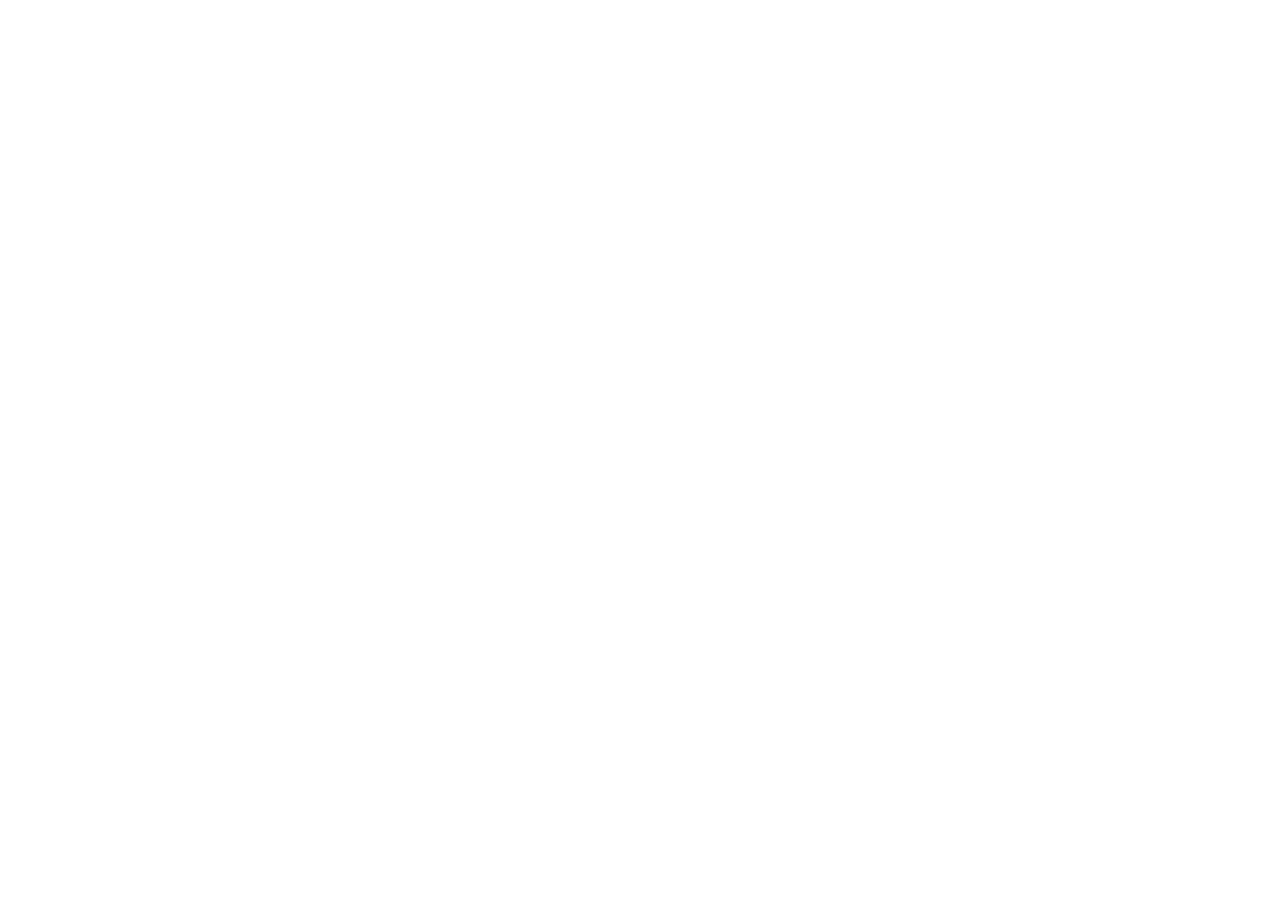
==== watchsource/WebContent/index/index.html @ 227e0d3d "第一次" ====
<!DOCTYPE html>
<html>
<head>
<meta charset="UTF-8">
<title>Insert title here</title>
<!-- jquery -->
<script type="text/javascript" src="/jsfile/jquery_3.21/jquery-3.2.1.js"></script>
<script type="text/javascript" src="/jsfile/myjs/my.js"></script>

</head>
<body>

</body>
</html>
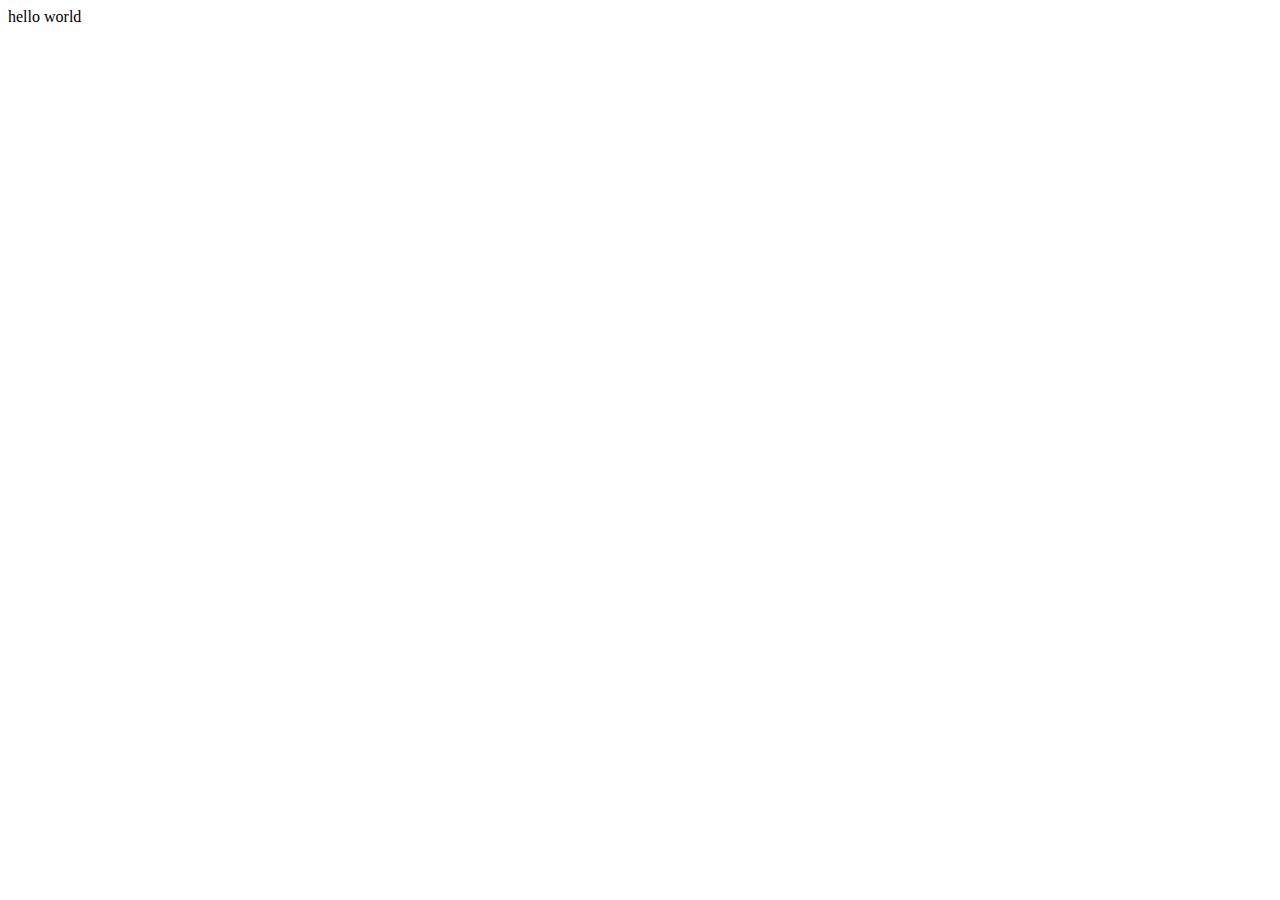
==== commit 2c0d31ff: "1" ====
--- a/watchsource/WebContent/index/index.html
+++ b/watchsource/WebContent/index/index.html
@@ -4,8 +4,8 @@
 <meta charset="UTF-8">
 <title>Insert title here</title>
 <!-- jquery -->
-<script type="text/javascript" src="/jsfile/jquery_3.21/jquery-3.2.1.js"></script>
-<script type="text/javascript" src="/jsfile/myjs/my.js"></script>
+<script type="text/javascript" src="../jsfile/jquery_3.21/jquery-3.2.1.js"></script>
+<script type="text/javascript" src="../jsfile/myjs/my.js"></script>
 
 </head>
 <body>
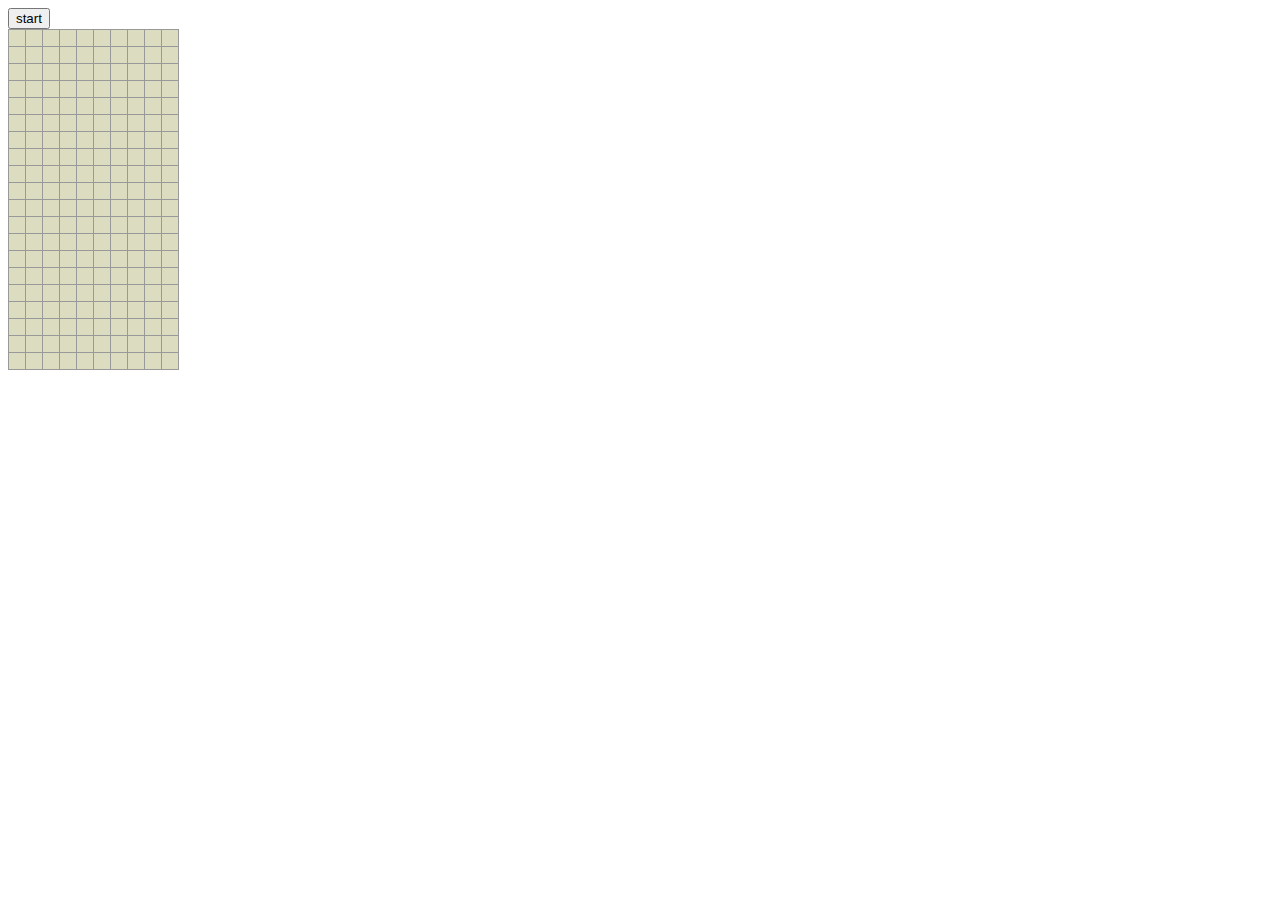
==== commit 88bac378: "玩玩记得在 使用 直接执行的方法后面添加一个 分号 要不会有bug 的  太特么的蛋疼了 , 查了半个多小时" ====
--- a/watchsource/WebContent/index/index.html
+++ b/watchsource/WebContent/index/index.html
@@ -6,9 +6,12 @@
 <!-- jquery -->
 <script type="text/javascript" src="../jsfile/jquery_3.21/jquery-3.2.1.js"></script>
 <script type="text/javascript" src="../jsfile/myjs/my.js"></script>
+<link type="text/css" rel="stylesheet" href="../jsfile/css/base.css" />
+<!-- <link type="text/stylesheet" href="../jsfile/css/base.css"></link> -->
 
 </head>
 <body>
-
+	<button id="startGame">start</button>
+	<div data-toggle="Tetris" class="mainWindow"></div>
 </body>
 </html>--- a/watchsource/WebContent/jsfile/css/base.css
+++ b/watchsource/WebContent/jsfile/css/base.css
@@ -0,0 +1,30 @@
+@CHARSET "UTF-8";
+
+.mainWindow table {
+	font-family: verdana, arial, sans-serif;
+	font-size: 11px;
+	color: #333333;
+	border-width: 1px;
+	border-color: #999999;
+	border-collapse: collapse;
+}
+
+.mainWindow table th {
+	background: #b5cfd2;
+	border-width: 1px;
+	padding: 5px;
+	border-style: solid;
+	border-color: #999999;
+}
+
+.mainWindow table td {
+	background: #dcddc0;
+	border-width: 1px;
+	padding: 8px;
+	border-style: solid;
+	border-color: #999999;
+}
+
+.activeBox table td {
+	background: #ffffff;
+}--- a/watchsource/WebContent/jsfile/css/base.css
+++ b/watchsource/WebContent/jsfile/css/base.css
@@ -0,0 +1,30 @@
+@CHARSET "UTF-8";
+
+.mainWindow table {
+	font-family: verdana, arial, sans-serif;
+	font-size: 11px;
+	color: #333333;
+	border-width: 1px;
+	border-color: #999999;
+	border-collapse: collapse;
+}
+
+.mainWindow table th {
+	background: #b5cfd2;
+	border-width: 1px;
+	padding: 5px;
+	border-style: solid;
+	border-color: #999999;
+}
+
+.mainWindow table td {
+	background: #dcddc0;
+	border-width: 1px;
+	padding: 8px;
+	border-style: solid;
+	border-color: #999999;
+}
+
+.activeBox table td {
+	background: #ffffff;
+}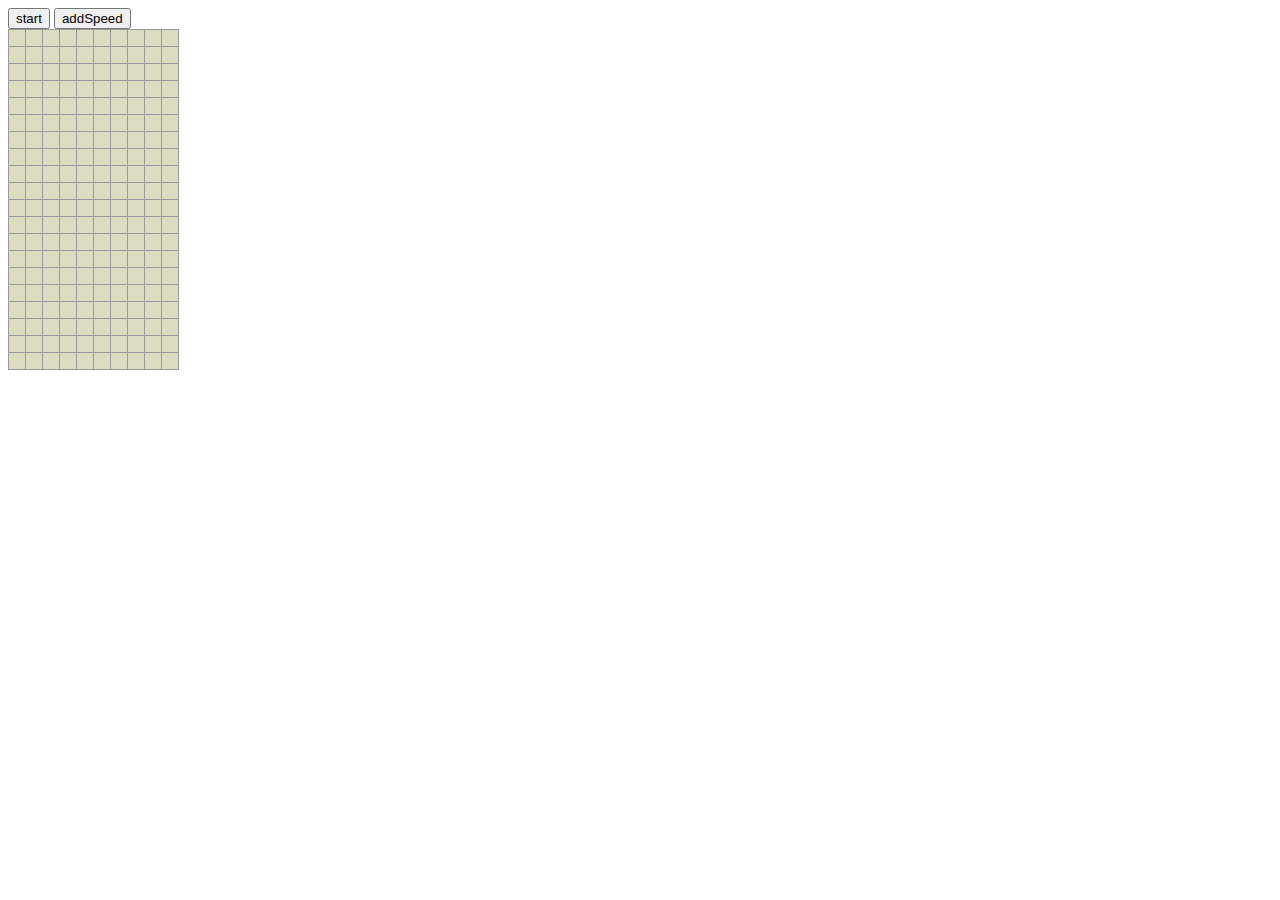
==== commit 0d488cfe: "啊啊啊" ====
--- a/watchsource/WebContent/index/index.html
+++ b/watchsource/WebContent/index/index.html
@@ -12,6 +12,7 @@
 </head>
 <body>
 	<button id="startGame">start</button>
+	<button id="addSpeed">addSpeed</button>
 	<div data-toggle="Tetris" class="mainWindow"></div>
 </body>
 </html>--- a/watchsource/WebContent/jsfile/css/base.css
+++ b/watchsource/WebContent/jsfile/css/base.css
@@ -25,6 +25,6 @@
 	border-color: #999999;
 }
 
-.activeBox table td {
+table tr td.activeBox {
 	background: #ffffff;
 }--- a/watchsource/WebContent/jsfile/css/base.css
+++ b/watchsource/WebContent/jsfile/css/base.css
@@ -25,6 +25,6 @@
 	border-color: #999999;
 }
 
-.activeBox table td {
+table tr td.activeBox {
 	background: #ffffff;
 }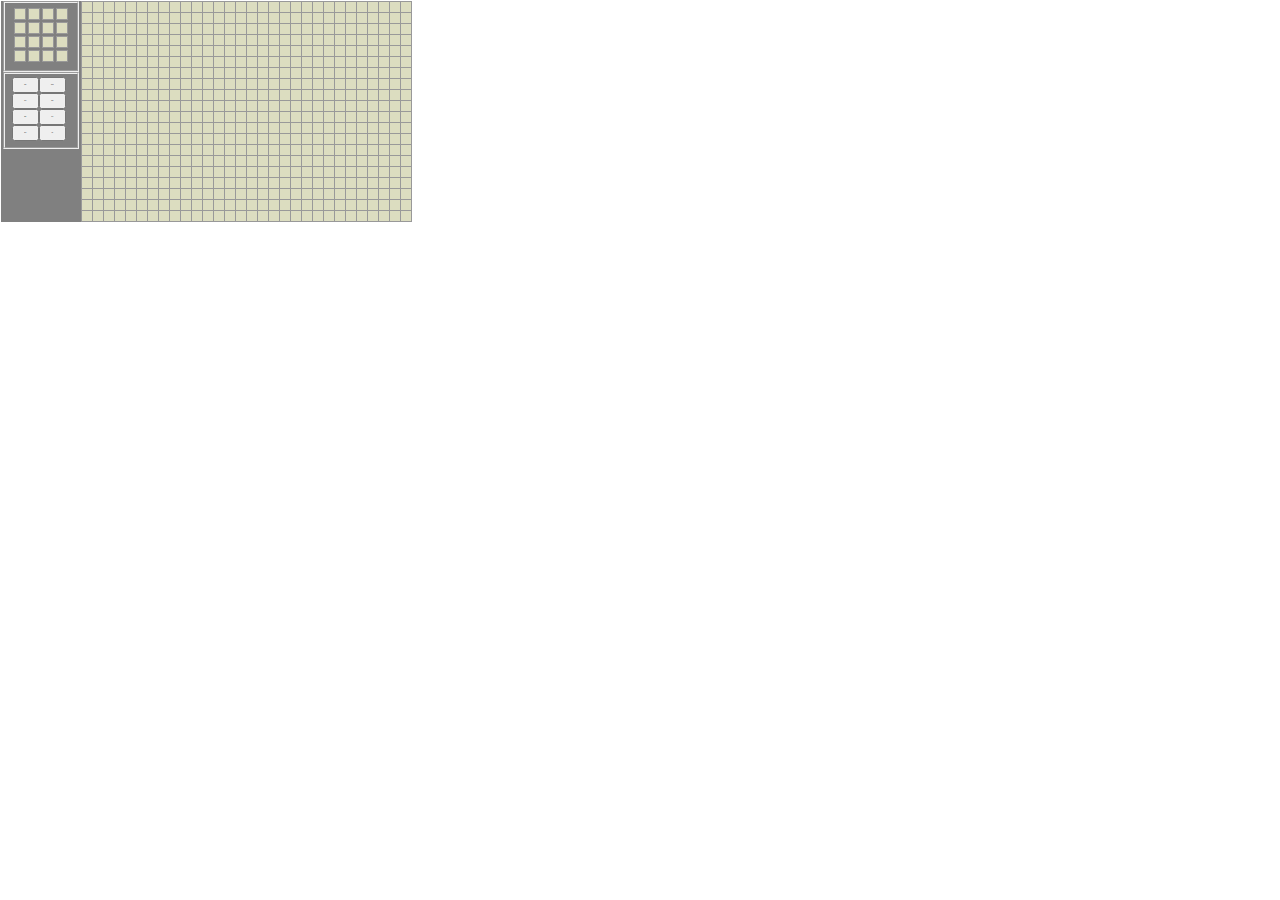
==== commit 1c91f297: "test" ====
--- a/watchsource/WebContent/index/index.html
+++ b/watchsource/WebContent/index/index.html
@@ -7,12 +7,11 @@
 <script type="text/javascript" src="../jsfile/jquery_3.21/jquery-3.2.1.js"></script>
 <script type="text/javascript" src="../jsfile/myjs/my.js"></script>
 <link type="text/css" rel="stylesheet" href="../jsfile/css/base.css" />
+<script type="text/javascript" src="../jsfile/myjs/Tor.js"></script>
+
 <!-- <link type="text/stylesheet" href="../jsfile/css/base.css"></link> -->
 
 </head>
-<body>
-	<button id="startGame">start</button>
-	<button id="addSpeed">addSpeed</button>
-	<div data-toggle="Tetris" class="mainWindow"></div>
+<body id="Tor">
 </body>
 </html>--- a/watchsource/WebContent/jsfile/css/base.css
+++ b/watchsource/WebContent/jsfile/css/base.css
@@ -1,4 +1,16 @@
 @CHARSET "UTF-8";
+
+body {
+	font-size: 9px;
+	margin: 1px 1px 1px 1px;
+}
+
+button {
+	width: 27px;
+	height: 16px;
+	font-size: 1px;
+	padding: 0px;
+}
 
 .mainWindow table {
 	font-family: verdana, arial, sans-serif;
@@ -17,14 +29,19 @@
 	border-color: #999999;
 }
 
-.mainWindow table td {
+.mainWindow table td, .left fieldset table td {
 	background: #dcddc0;
 	border-width: 1px;
-	padding: 8px;
+	padding: 5px;
 	border-style: solid;
 	border-color: #999999;
 }
 
 table tr td.activeBox {
 	background: #ffffff;
+}
+
+.left {
+	background: gray;
+	float: left;
 }--- a/watchsource/WebContent/jsfile/css/base.css
+++ b/watchsource/WebContent/jsfile/css/base.css
@@ -1,4 +1,16 @@
 @CHARSET "UTF-8";
+
+body {
+	font-size: 9px;
+	margin: 1px 1px 1px 1px;
+}
+
+button {
+	width: 27px;
+	height: 16px;
+	font-size: 1px;
+	padding: 0px;
+}
 
 .mainWindow table {
 	font-family: verdana, arial, sans-serif;
@@ -17,14 +29,19 @@
 	border-color: #999999;
 }
 
-.mainWindow table td {
+.mainWindow table td, .left fieldset table td {
 	background: #dcddc0;
 	border-width: 1px;
-	padding: 8px;
+	padding: 5px;
 	border-style: solid;
 	border-color: #999999;
 }
 
 table tr td.activeBox {
 	background: #ffffff;
+}
+
+.left {
+	background: gray;
+	float: left;
 }